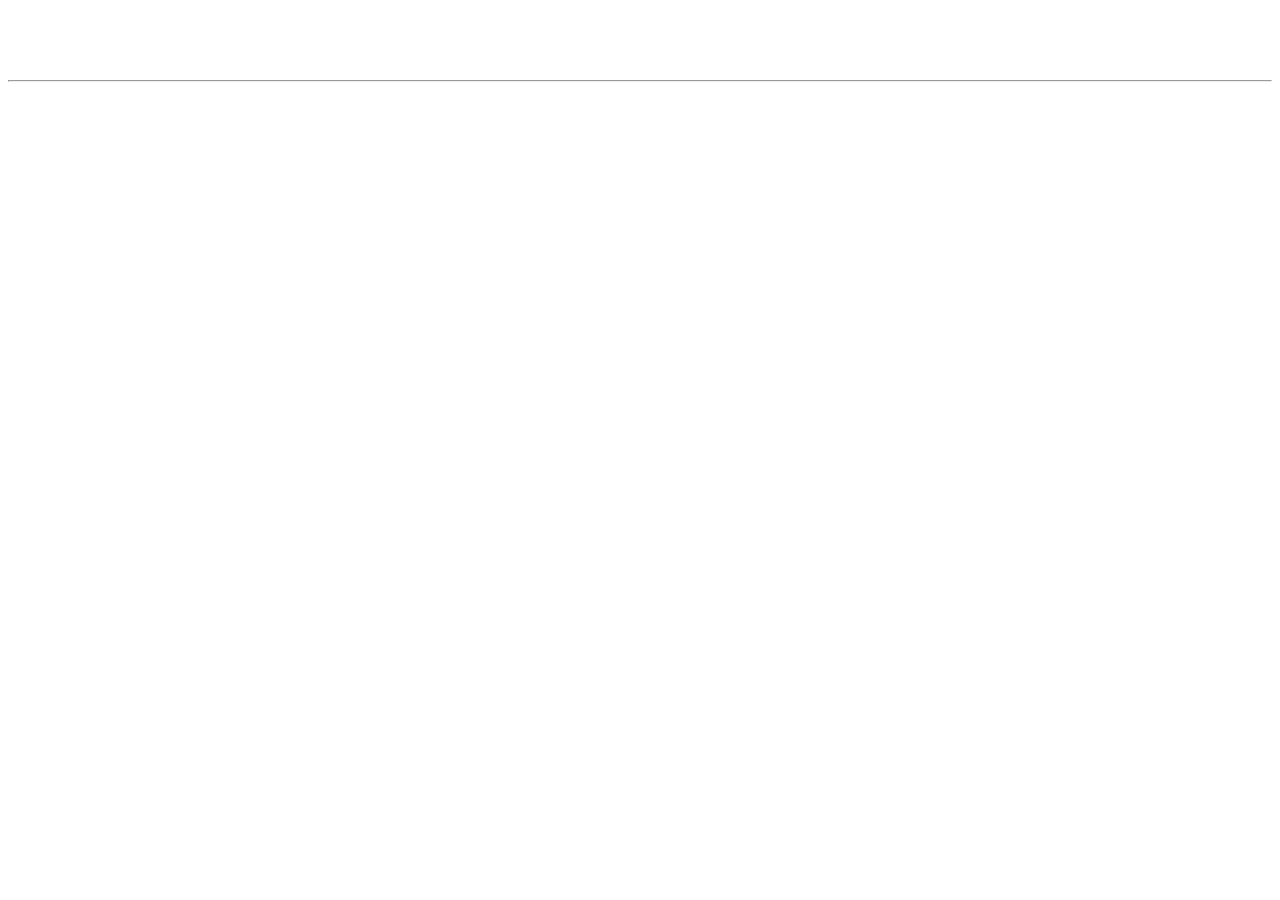
==== About.html @ e8640e6e "First commit" ====
<!DOCTYPE html>
<html>
    <head>
        
        <title>About</title>
        <link rel="stylesheet" href="myStyle.css">
    </head>
    <body>
<h1>About</h1>
<hr>
<br>
<h4></h4>
    </body>
</html>
---- myStyle.css ----
body { background-image: url(https://metrouk2.files.wordpress.com/2017/02/shutterstock_356797187.jpg?quality=80&strip=all&strip=all)
          
}
body { background-repeat: no-repeat; }
h1{ color: white }
body { background-size: 1000px 1000px }
hr { color: white;}
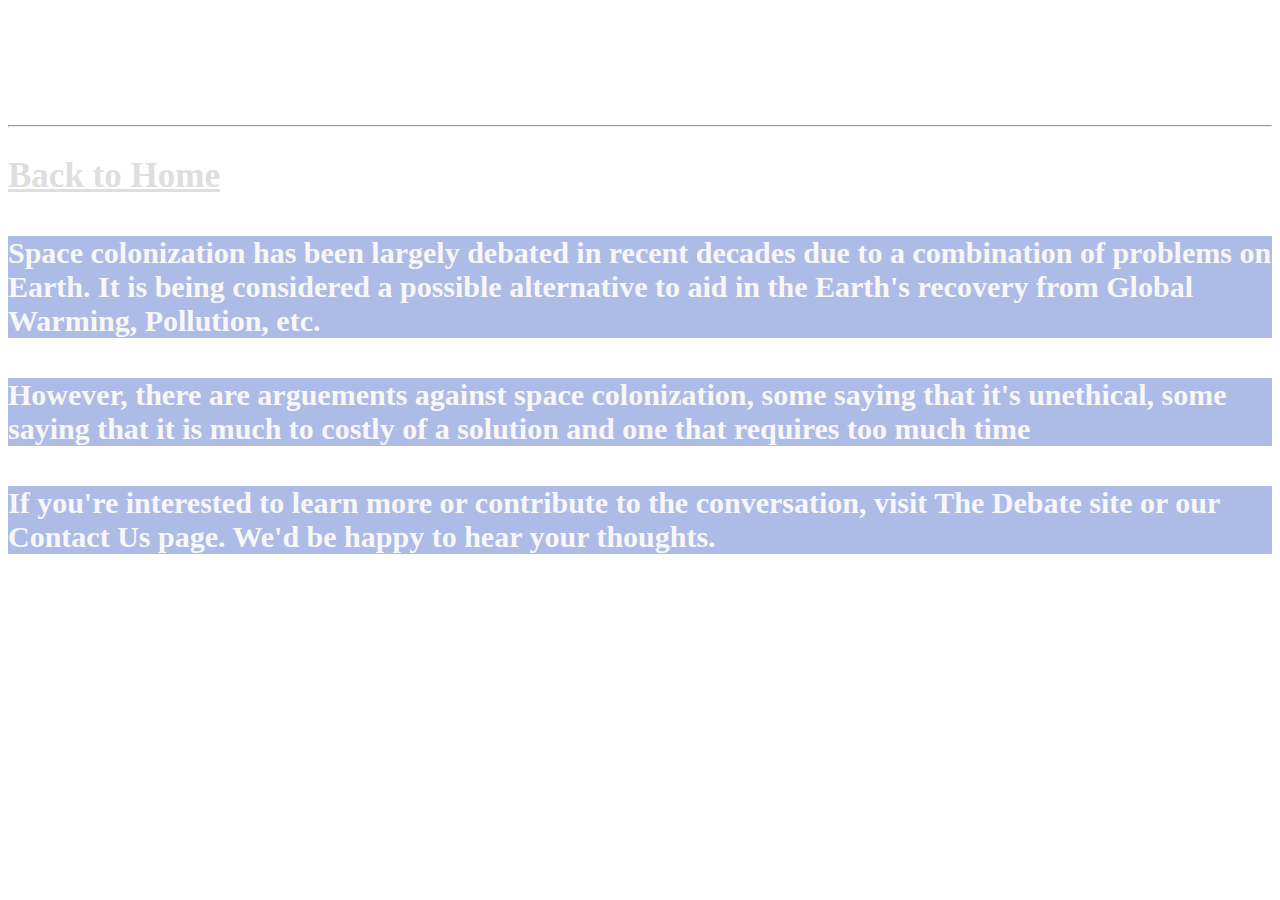
==== commit e6b0c8da: "First commit" ====
--- a/About.html
+++ b/About.html
@@ -8,7 +8,10 @@
     <body>
 <h1>About</h1>
 <hr>
+<h2><a href="https://preview.c9users.io/aflores179/finalproject/index.html?_c9_id=livepreview0&_c9_host=https://ide.c9.io">Back to Home <a </h2>
 <br>
-<h4></h4>
+<h4>Space colonization has been largely debated in recent decades due to a combination of problems on Earth. It is being considered a possible alternative to aid in the Earth's recovery from Global Warming, Pollution, etc.  </h4>
+ <h4>However, there are arguements against space colonization, some saying that it's unethical, some saying that it is much to costly of a solution and one that requires too much time</h4>   
+ <h4>If you're interested to learn more or contribute to the conversation, visit The Debate site or our Contact Us page. We'd be happy to hear your thoughts. </h4>   
     </body>
 </html>--- a/myStyle.css
+++ b/myStyle.css
@@ -2,6 +2,31 @@
           
 }
 body { background-repeat: no-repeat; }
-h1{ color: white }
-body { background-size: 1000px 1000px }
+h1{ color: white ;
+    font-size:50px;
+}
+body { background-size: 2000px 1055px }
 hr { color: white;}
+.three{ border-style:solid;
+        border-color:#ADD8E6;
+        border:5;
+        background-color:#cb959d;
+        }
+.center {
+    display: block;
+    margin-left: auto;
+    margin-right: auto;
+
+}
+h2{color:white;
+    font-size: 35px
+}
+h4 {
+    background-color:#adbce6;
+    color:#f7f7f7;
+    font-size:30px
+}
+a { color:#dedede ;}
+h3 { color:#dedede;
+    font-size: 25px;
+}